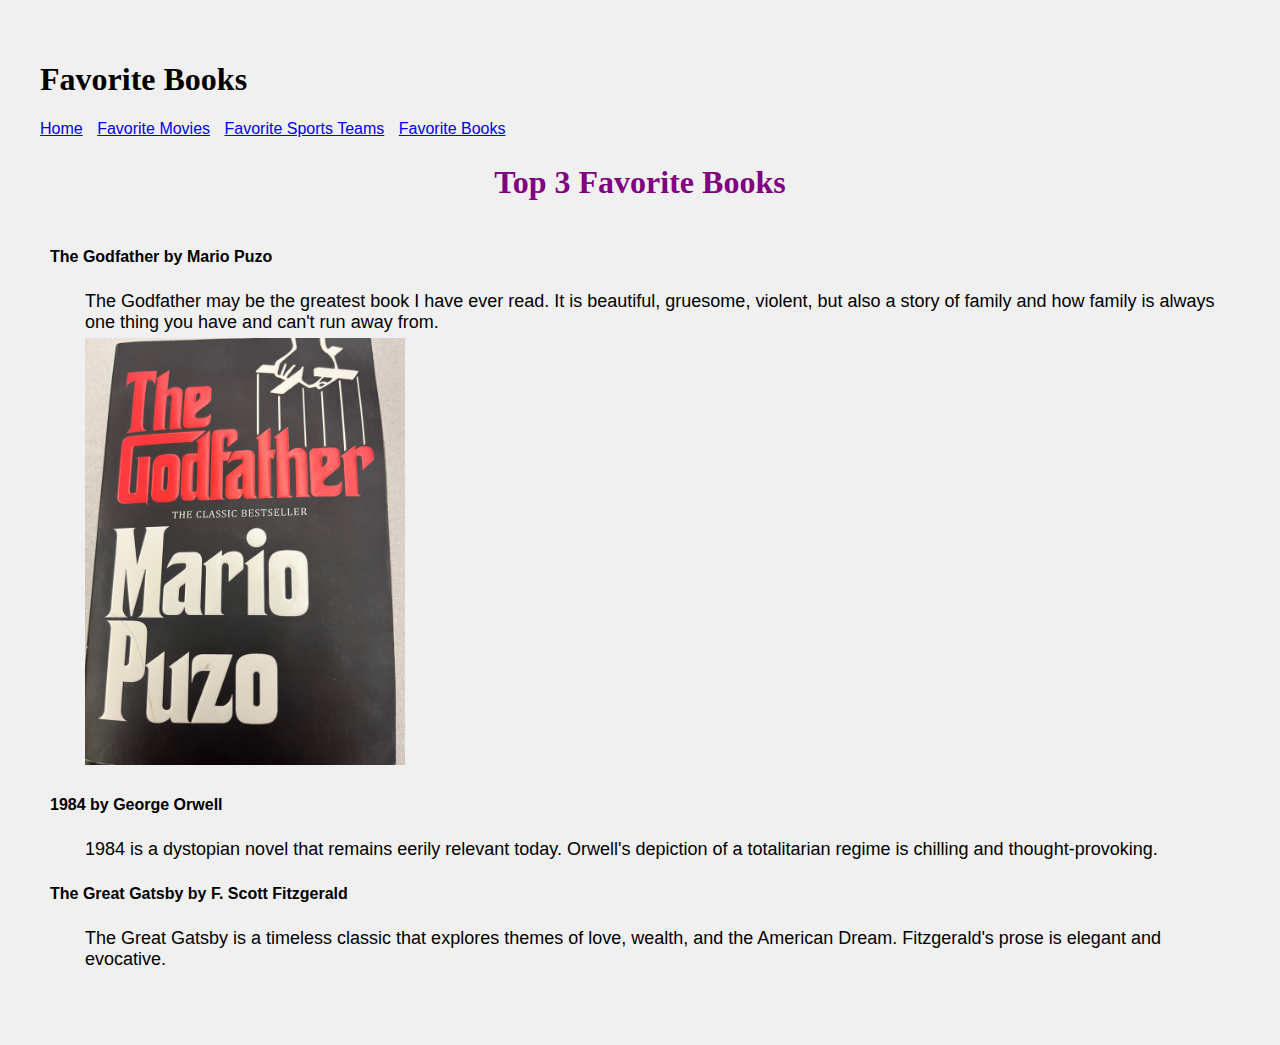
==== books.html @ b72d6786 "Add files via upload" ====
<!DOCTYPE html>
<html lang="en">
<head>
    <meta charset="UTF-8">
    <meta name="viewport" content="width=device-width, initial-scale=1.0">
    <title>Favorite Books - My Website</title>
    <link rel="stylesheet" href="styles.css">
</head>
<body class = "books">
    <header>
        <h1>Favorite Books</h1>
        <nav>
            <ul>
                <li><a href="index.html">Home</a></li>
                <li><a href="movies.html">Favorite Movies</a></li>
                <li><a href="sports.html">Favorite Sports Teams</a></li>
                <li><a href="books.html">Favorite Books</a></li>
            </ul>
        </nav>
    </header>

    <main>
        <h2>Top 3 Favorite Books</h2>
        <dl>
            <dt >The Godfather by Mario Puzo</dt>
            <dd >
                <p>The Godfather may be the greatest book I have ever read. It is beautiful, gruesome, violent, but also a story of family and how family is always one thing you have and can't run away from.</p>
                <img src="godfather.jpg" alt="my copy of Godfather" style="max-width: 320px; height: auto;">
            </dd>

            <dt >1984 by George Orwell</dt>
            <dd >
                <p>1984 is a dystopian novel that remains eerily relevant today. Orwell's depiction of a totalitarian regime is chilling and thought-provoking.</p>
            </dd>

            <dt >The Great Gatsby by F. Scott Fitzgerald</dt>
            <dd >
                <p>The Great Gatsby is a timeless classic that explores themes of love, wealth, and the American Dream. Fitzgerald's prose is elegant and evocative.</p>
            </dd>
        </dl>
    </main>
</body>
</html>
---- styles.css ----
/* Global Styles */
body {
    font-family: Arial, sans-serif;
    margin: 20px;
    padding: 20px;
    background-color: #f0f0f0;
}

nav ul {
    list-style-type: none;
    margin: 0;
    padding: 0;
}

nav ul li {
    display: inline;
    margin-right: 10px;
}

h1, h2 {
    font-family: "Times New Roman", serif;
}

img {
    max-width: 100%;
    height: auto;
}

p {
    font-size: 18px;
    margin-bottom: 5px;
}

ol {
    margin-left: 20px;
}

ol li {
    margin-bottom: 10px;
}

/* Specific Styles for Sports Page */
body.sports {
    background-color: salmon; /* salmon background */
}

.sports h2 {
    color: #155724; /* Dark green heading color */
    text-align: center;
    font-size: xx-large;
}
.sports li {
    font-weight: bold;
    font-size: larger;
    
}

.sports nav ul li {
    font-size: inherit; 
    font-weight: inherit;
}
.sports li p {
    font-weight: normal;
    font-size: smaller;
}
.sports ol {
    display: grid;
    grid-template-columns: repeat(3, 1fr);
    gap: 20px;
}

/* Specific Styles for Description List */
.books dd {
    font-size: x-large;
    margin-top: 20px; /* Added space above the description list */
    margin-bottom: 20px; /* Added space below the description list */
}

.books dt {
    margin-bottom: 5px; /* Added space below the description term */
    margin-top: 10px; /* Added space above the description term */
    padding: 5px; /* Added padding */
    font-weight: bold;
}

.books dl {
    margin-bottom: 10px; /* Added space below the description definition */
    margin-top: 5px; /* Added space above the description definition */
    padding: 5px; /* Added padding */
}
.books h2 {
    color: purple;
    text-align: center;
    font-size: xx-large;
    
}

.movies h2 {
    color: purple; /* Dark green heading color */
    text-align: center;
    font-size: xx-large;
}
.movies li {
    font-weight: bold;
    font-size: larger;
    
}

.movies nav ul li {
    font-size: inherit; 
    font-weight: inherit;
}
.movies li p {
    font-weight: normal;
}
.movies ol {
    color: tomato;
} 
.movies ol p {
    color: lightcoral;
}
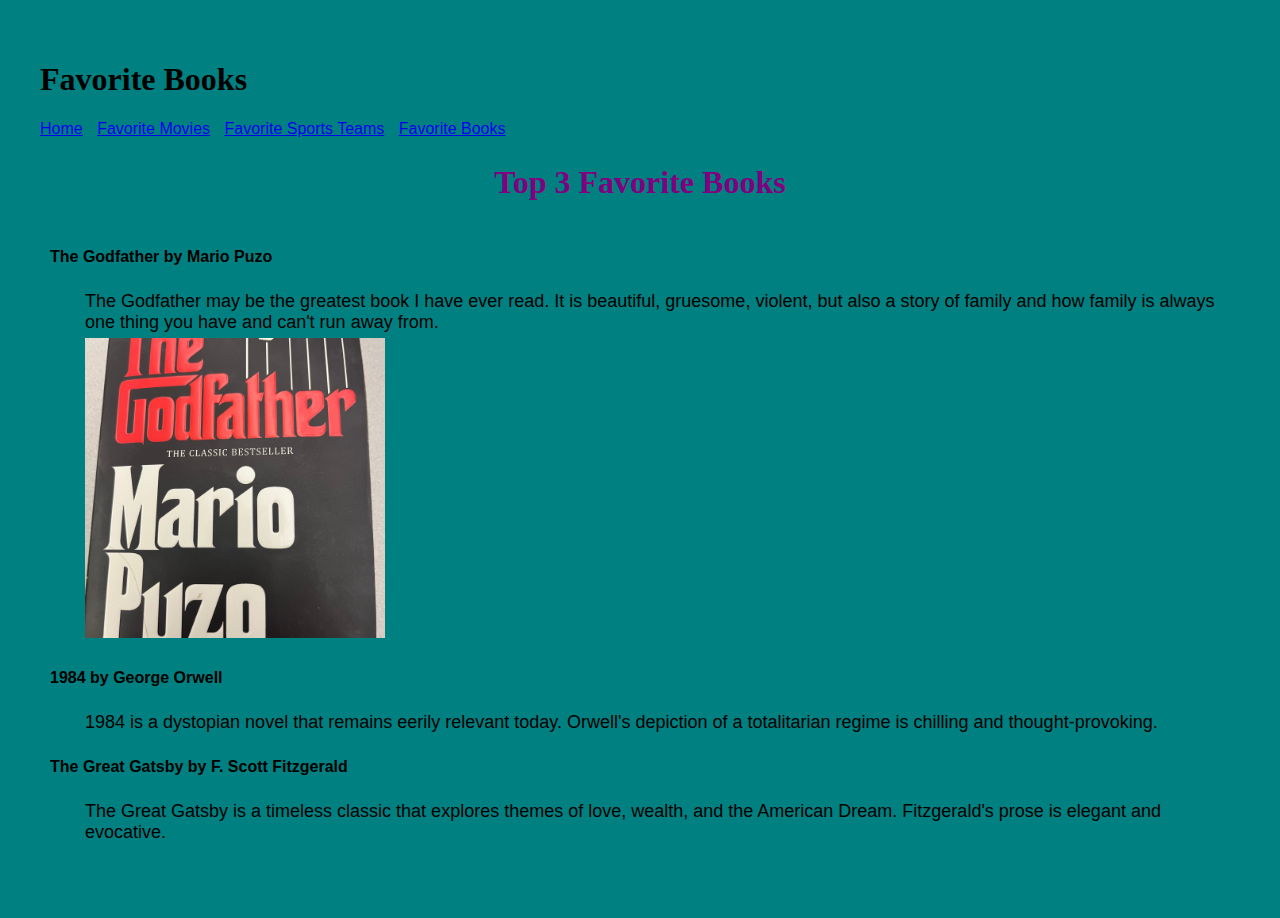
==== commit 45a9d82d: "Add files via upload" ====
--- a/books.html
+++ b/books.html
@@ -25,7 +25,7 @@
             <dt >The Godfather by Mario Puzo</dt>
             <dd >
                 <p>The Godfather may be the greatest book I have ever read. It is beautiful, gruesome, violent, but also a story of family and how family is always one thing you have and can't run away from.</p>
-                <img src="godfather.jpg" alt="my copy of Godfather" style="max-width: 320px; height: auto;">
+                <img src="godfather.jpg" alt="my copy of Godfather" class="img">
             </dd>
 
             <dt >1984 by George Orwell</dt>
--- a/styles.css
+++ b/styles.css
@@ -3,7 +3,7 @@
     font-family: Arial, sans-serif;
     margin: 20px;
     padding: 20px;
-    background-color: #f0f0f0;
+    background-color: teal;
 }
 
 nav ul {
@@ -22,8 +22,10 @@
 }
 
 img {
-    max-width: 100%;
-    height: auto;
+    width: 300px;
+    height: 300px;
+    object-fit: cover;
+    
 }
 
 p {
@@ -41,11 +43,11 @@
 
 /* Specific Styles for Sports Page */
 body.sports {
-    background-color: salmon; /* salmon background */
+    background-color: lime; 
 }
 
 .sports h2 {
-    color: #155724; /* Dark green heading color */
+    color: white;
     text-align: center;
     font-size: xx-large;
 }
@@ -62,6 +64,7 @@
 .sports li p {
     font-weight: normal;
     font-size: smaller;
+    padding-right: 40px;
 }
 .sports ol {
     display: grid;
@@ -114,8 +117,8 @@
     font-weight: normal;
 }
 .movies ol {
-    color: tomato;
+    color: red;
 } 
 .movies ol p {
-    color: lightcoral;
-}+    color: lightyellow;
+}
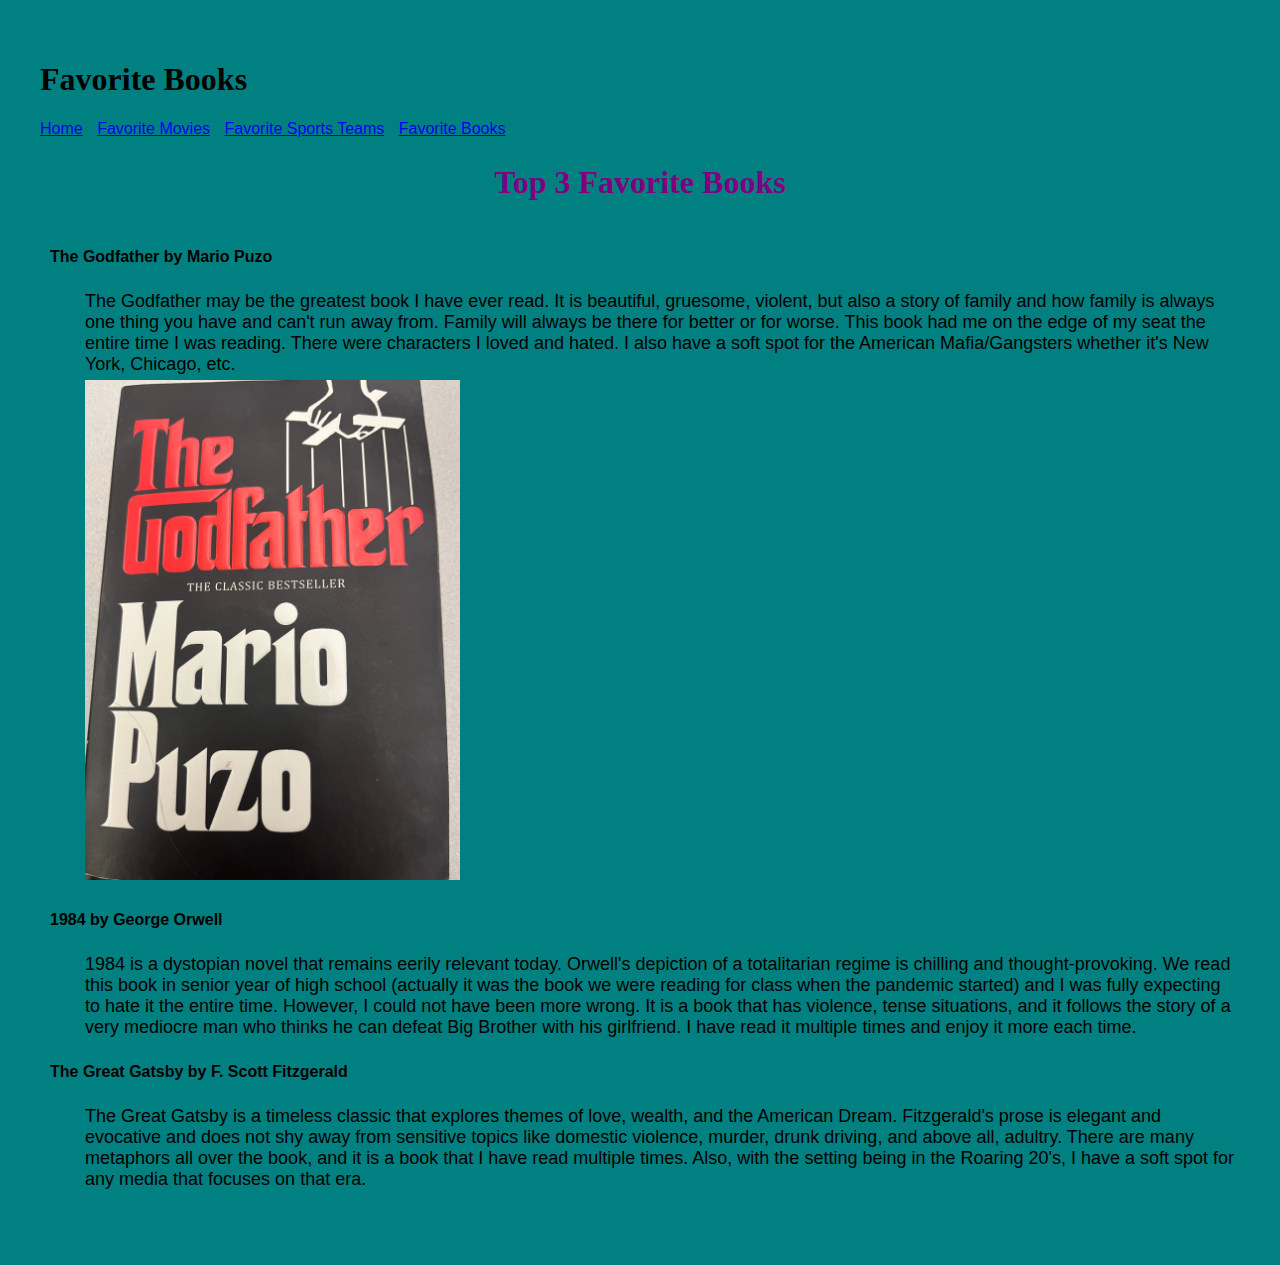
==== commit 06163235: "For now, it's semi done" ====
--- a/books.html
+++ b/books.html
@@ -24,18 +24,18 @@
         <dl>
             <dt >The Godfather by Mario Puzo</dt>
             <dd >
-                <p>The Godfather may be the greatest book I have ever read. It is beautiful, gruesome, violent, but also a story of family and how family is always one thing you have and can't run away from.</p>
+                <p>The Godfather may be the greatest book I have ever read. It is beautiful, gruesome, violent, but also a story of family and how family is always one thing you have and can't run away from. Family will always be there for better or for worse. This book had me on the edge of my seat the entire time I was reading. There were characters I loved and hated. I also have a soft spot for the American Mafia/Gangsters whether it's New York, Chicago, etc.</p>
                 <img src="godfather.jpg" alt="my copy of Godfather" class="img">
             </dd>
 
             <dt >1984 by George Orwell</dt>
             <dd >
-                <p>1984 is a dystopian novel that remains eerily relevant today. Orwell's depiction of a totalitarian regime is chilling and thought-provoking.</p>
+                <p>1984 is a dystopian novel that remains eerily relevant today. Orwell's depiction of a totalitarian regime is chilling and thought-provoking. We read this book in senior year of high school (actually it was the book we were reading for class when the pandemic started) and I was fully expecting to hate it the entire time. However, I could not have been more wrong. It is a book that has violence, tense situations, and it follows the story of a very mediocre man who thinks he can defeat Big Brother with his girlfriend. I have read it multiple times and enjoy it more each time.</p>
             </dd>
 
             <dt >The Great Gatsby by F. Scott Fitzgerald</dt>
             <dd >
-                <p>The Great Gatsby is a timeless classic that explores themes of love, wealth, and the American Dream. Fitzgerald's prose is elegant and evocative.</p>
+                <p>The Great Gatsby is a timeless classic that explores themes of love, wealth, and the American Dream. Fitzgerald's prose is elegant and evocative and does not shy away from sensitive topics like domestic violence, murder, drunk driving, and above all, adultry. There are many metaphors all over the book, and it is a book that I have read multiple times. Also, with the setting being in the Roaring 20's, I have a soft spot for any media that focuses on that era.</p>
             </dd>
         </dl>
     </main>
--- a/styles.css
+++ b/styles.css
@@ -22,9 +22,11 @@
 }
 
 img {
-    width: 300px;
-    height: 300px;
+    max-width: 500px;
+    max-height: 500px;
     object-fit: cover;
+    padding-right: 100px;
+    
     
 }
 
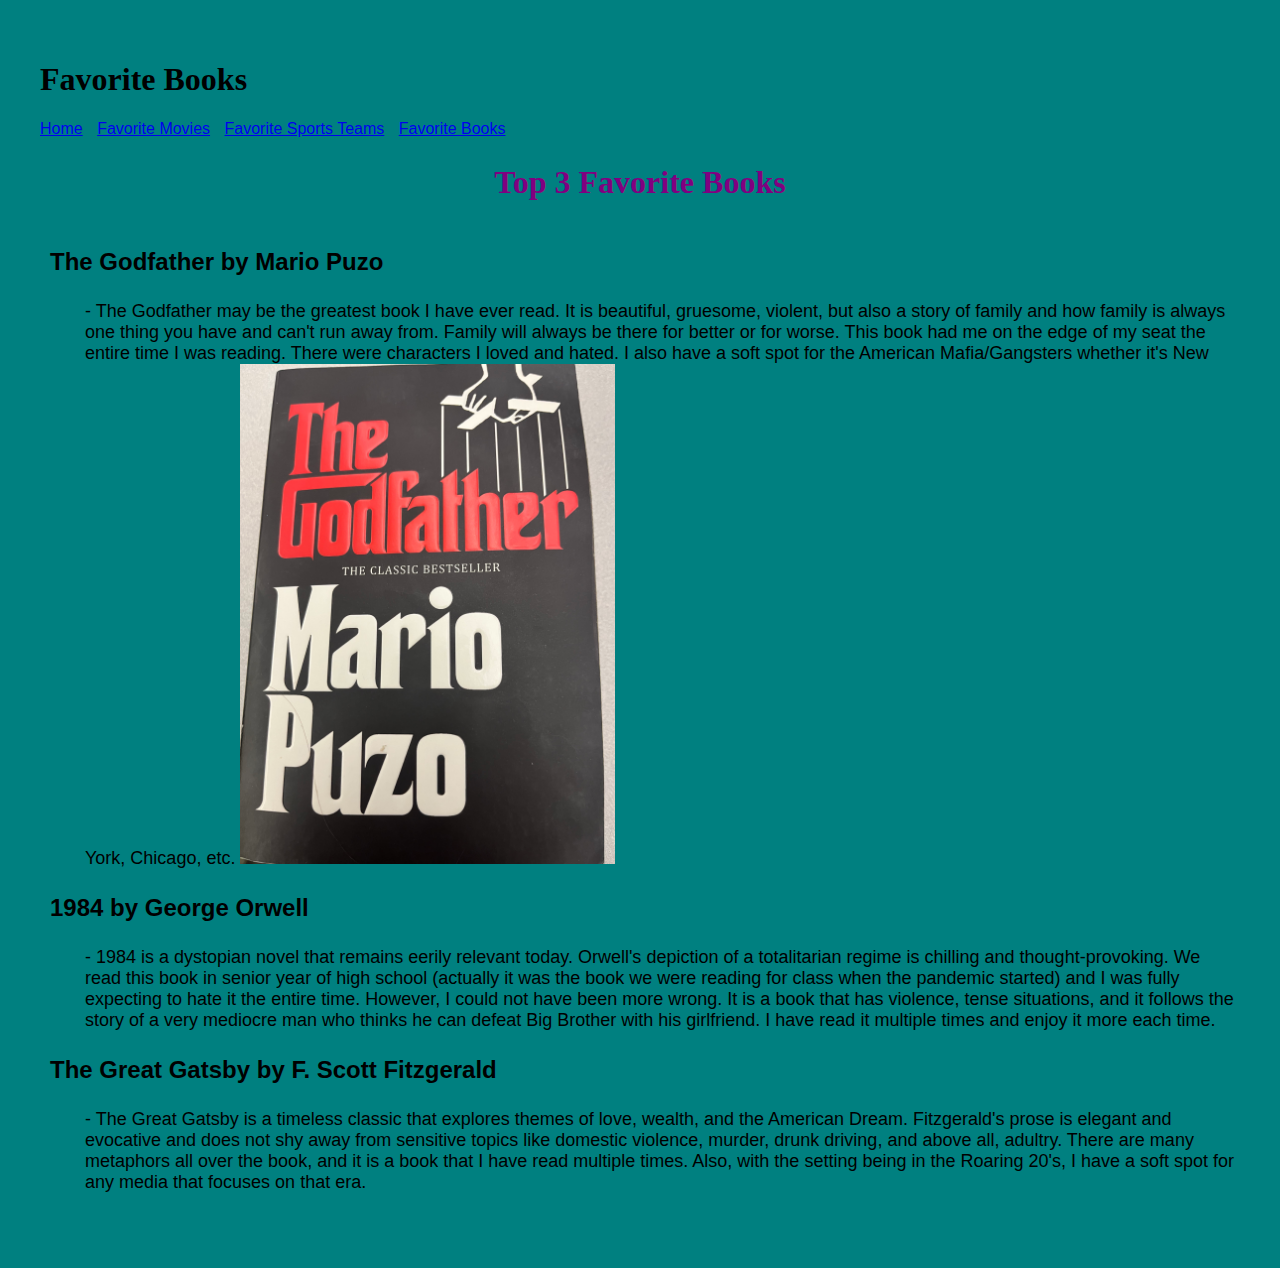
==== commit 181c4387: "Okay, now we are almost there" ====
--- a/books.html
+++ b/books.html
@@ -24,18 +24,18 @@
         <dl>
             <dt >The Godfather by Mario Puzo</dt>
             <dd >
-                <p>The Godfather may be the greatest book I have ever read. It is beautiful, gruesome, violent, but also a story of family and how family is always one thing you have and can't run away from. Family will always be there for better or for worse. This book had me on the edge of my seat the entire time I was reading. There were characters I loved and hated. I also have a soft spot for the American Mafia/Gangsters whether it's New York, Chicago, etc.</p>
+                - The Godfather may be the greatest book I have ever read. It is beautiful, gruesome, violent, but also a story of family and how family is always one thing you have and can't run away from. Family will always be there for better or for worse. This book had me on the edge of my seat the entire time I was reading. There were characters I loved and hated. I also have a soft spot for the American Mafia/Gangsters whether it's New York, Chicago, etc.
                 <img src="godfather.jpg" alt="my copy of Godfather" class="img">
             </dd>
 
             <dt >1984 by George Orwell</dt>
             <dd >
-                <p>1984 is a dystopian novel that remains eerily relevant today. Orwell's depiction of a totalitarian regime is chilling and thought-provoking. We read this book in senior year of high school (actually it was the book we were reading for class when the pandemic started) and I was fully expecting to hate it the entire time. However, I could not have been more wrong. It is a book that has violence, tense situations, and it follows the story of a very mediocre man who thinks he can defeat Big Brother with his girlfriend. I have read it multiple times and enjoy it more each time.</p>
+                - 1984 is a dystopian novel that remains eerily relevant today. Orwell's depiction of a totalitarian regime is chilling and thought-provoking. We read this book in senior year of high school (actually it was the book we were reading for class when the pandemic started) and I was fully expecting to hate it the entire time. However, I could not have been more wrong. It is a book that has violence, tense situations, and it follows the story of a very mediocre man who thinks he can defeat Big Brother with his girlfriend. I have read it multiple times and enjoy it more each time.
             </dd>
 
             <dt >The Great Gatsby by F. Scott Fitzgerald</dt>
             <dd >
-                <p>The Great Gatsby is a timeless classic that explores themes of love, wealth, and the American Dream. Fitzgerald's prose is elegant and evocative and does not shy away from sensitive topics like domestic violence, murder, drunk driving, and above all, adultry. There are many metaphors all over the book, and it is a book that I have read multiple times. Also, with the setting being in the Roaring 20's, I have a soft spot for any media that focuses on that era.</p>
+                - The Great Gatsby is a timeless classic that explores themes of love, wealth, and the American Dream. Fitzgerald's prose is elegant and evocative and does not shy away from sensitive topics like domestic violence, murder, drunk driving, and above all, adultry. There are many metaphors all over the book, and it is a book that I have read multiple times. Also, with the setting being in the Roaring 20's, I have a soft spot for any media that focuses on that era.
             </dd>
         </dl>
     </main>
--- a/styles.css
+++ b/styles.css
@@ -76,7 +76,7 @@
 
 /* Specific Styles for Description List */
 .books dd {
-    font-size: x-large;
+    font-size: large;
     margin-top: 20px; /* Added space above the description list */
     margin-bottom: 20px; /* Added space below the description list */
 }
@@ -86,6 +86,7 @@
     margin-top: 10px; /* Added space above the description term */
     padding: 5px; /* Added padding */
     font-weight: bold;
+    font-size: x-large;
 }
 
 .books dl {
